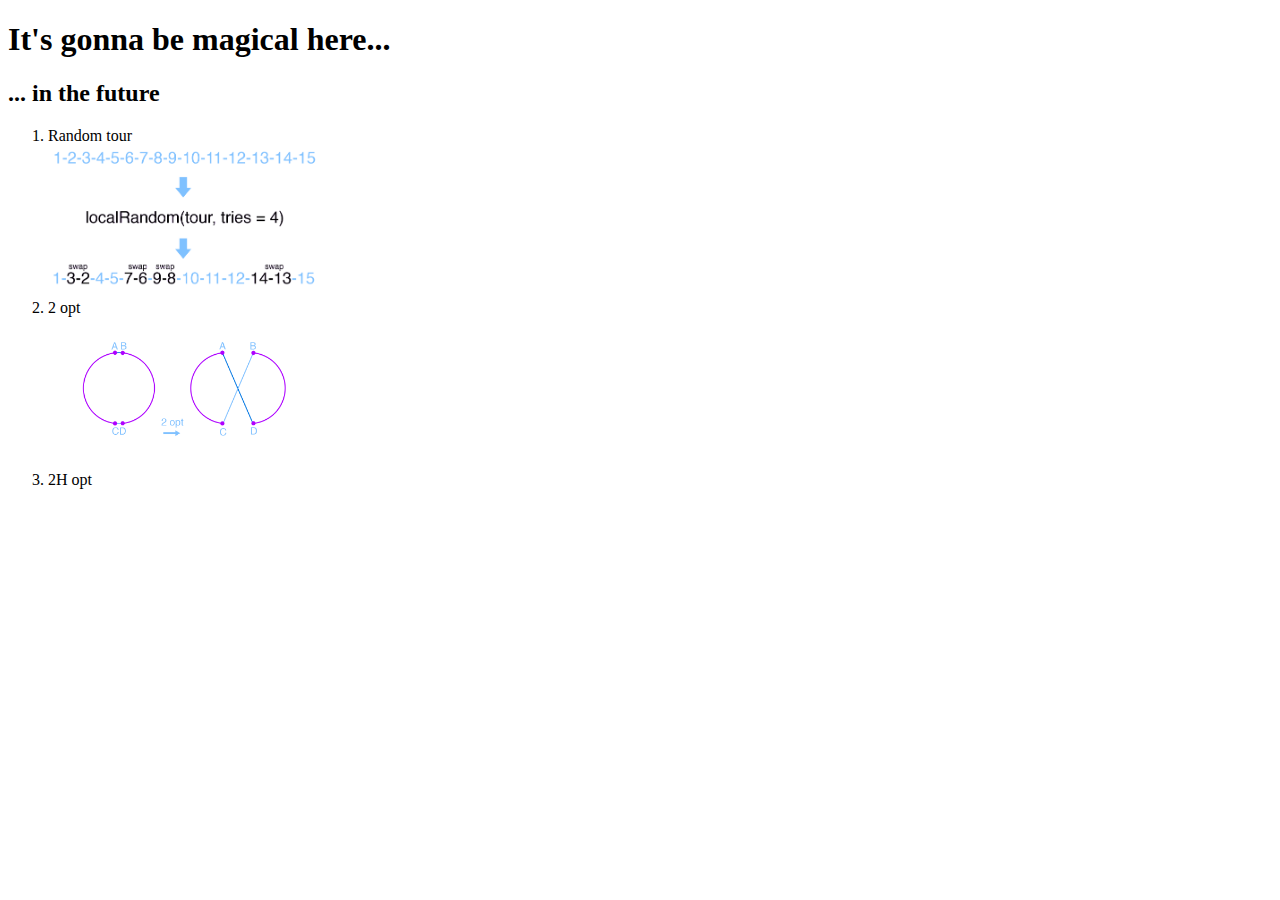
==== index.html @ 6eaba5f7 "test push" ====
<!DOCTYPE html>
<html>
    <head>
        <title> Jacob's TSP sim</title> 
    </head>
    <body>
        <h1>It's gonna be magical here... </h1>
        <h2>... in the future</h2>
        <ol>
            <li>Random tour
                <br>
                <img src="localRandom.png" height="150">
            </li>
            <li>2 opt <br>
                <img src="2opt.png" height="150">
            </li>
            <li>2H opt</li>

        </ol>
    </body>
</html>
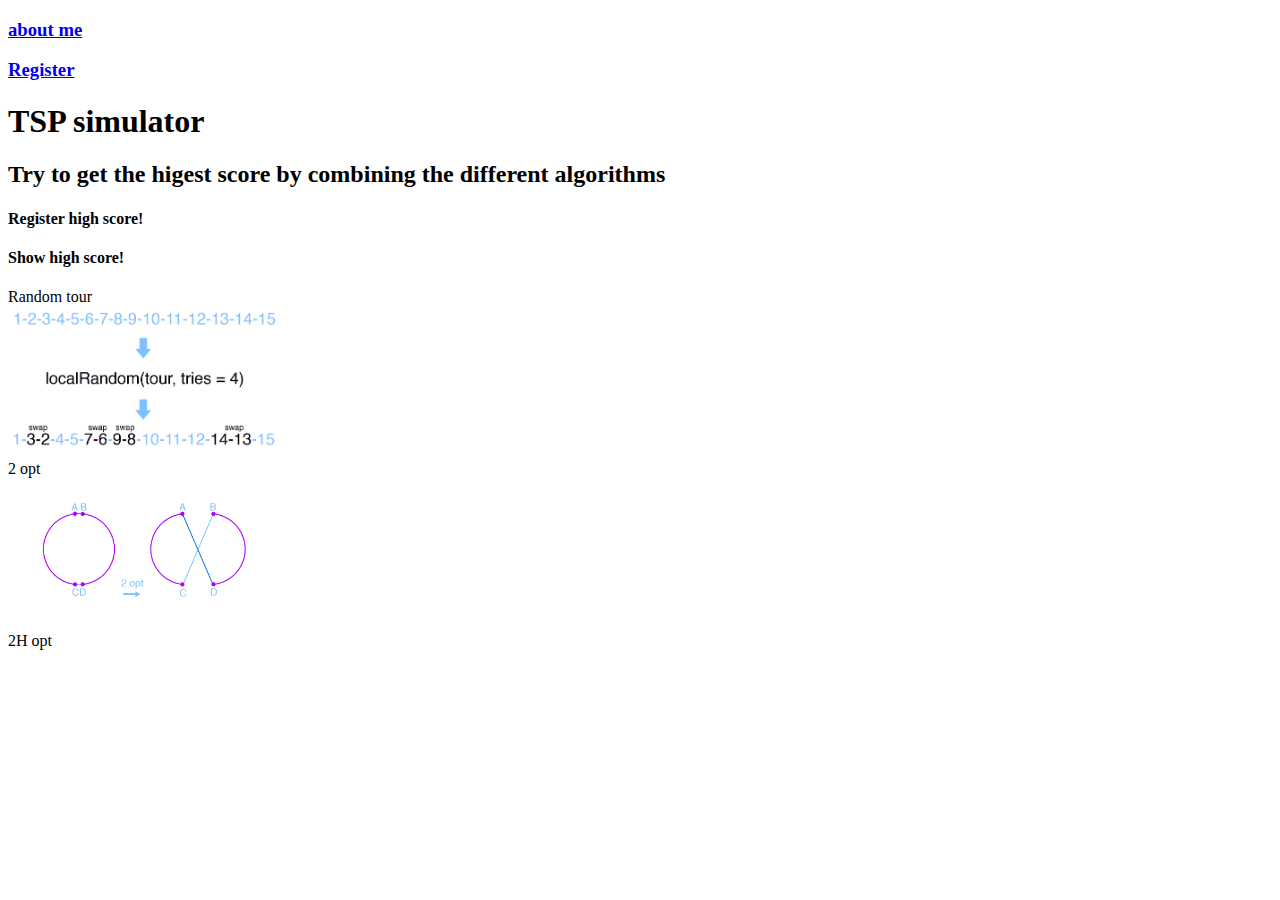
==== commit e32bf19e: "create a basic form" ====
--- a/index.html
+++ b/index.html
@@ -4,9 +4,16 @@
         <title> Jacob's TSP sim</title> 
     </head>
     <body>
-        <h1>It's gonna be magical here... </h1>
-        <h2>... in the future</h2>
-        <ol>
+        <a href="newpage.html" > 
+            <h3>about me</h3>
+        </a>
+        <a href="register.html" > 
+            <h3>Register</h3>
+        </a>
+        <h1>TSP simulator </h1>
+        <h2>Try to get the higest score by combining the different algorithms</h2>
+        <h4>Register high score!</h4>
+        <h4>Show high score!</h4>
             <li>Random tour
                 <br>
                 <img src="localRandom.png" height="150">
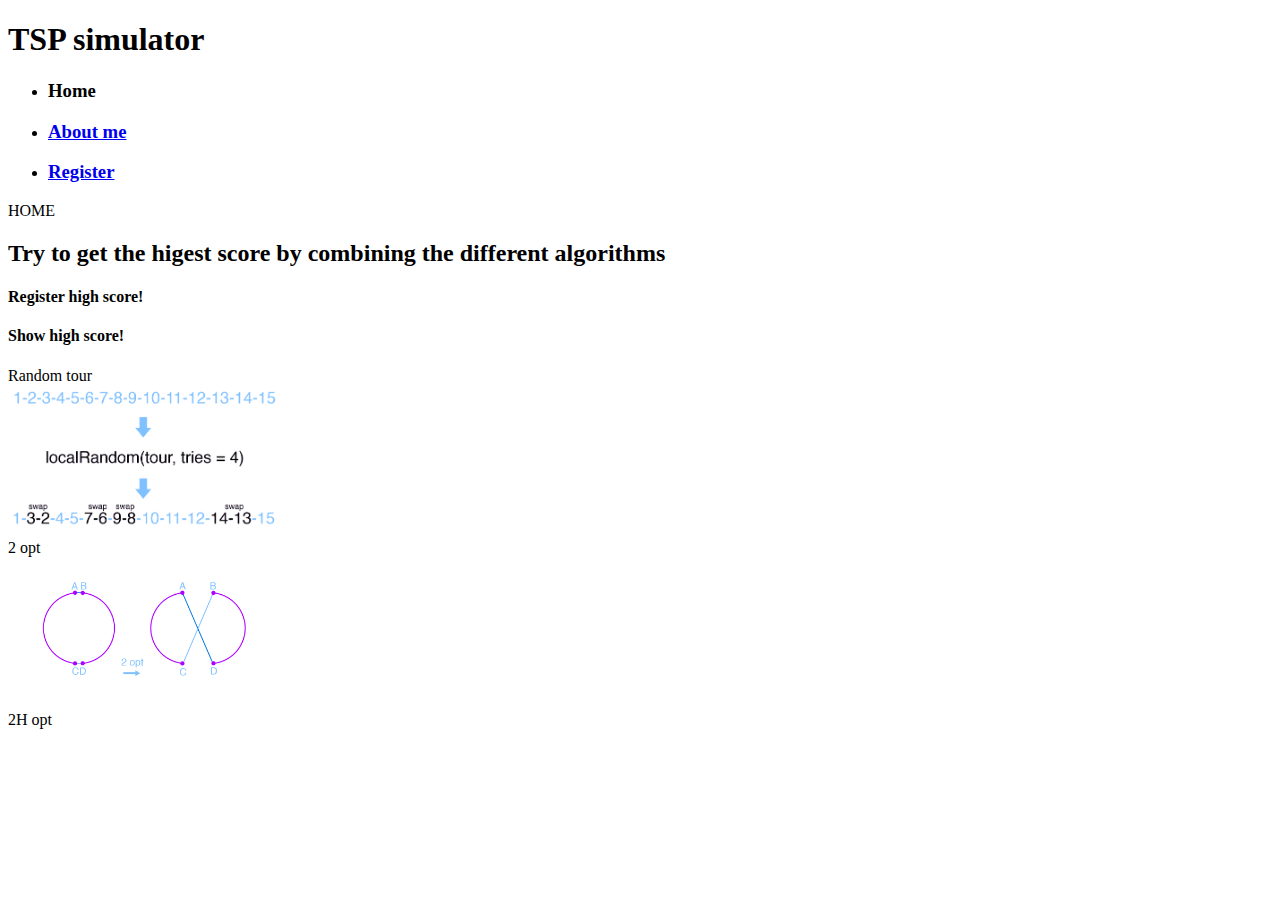
==== commit c727d2e7: "test some css styling" ====
--- a/index.html
+++ b/index.html
@@ -2,15 +2,21 @@
 <html>
     <head>
         <title> Jacob's TSP sim</title> 
+        <link rel="stylesheet" type="text/css" href="style.css">
     </head>
     <body>
-        <a href="newpage.html" > 
-            <h3>about me</h3>
-        </a>
-        <a href="register.html" > 
-            <h3>Register</h3>
-        </a>
         <h1>TSP simulator </h1>
+        <header>
+            <nav>
+                <ul>
+                    <li> <h3>Home</h3></li>
+                    <li> <a href="aboutme.html" >  <h3>About me</h3> </a></li>
+                    <li> <a href="register.html" > <h3>Register</h3> </a></li>
+                </ul>
+            </nav>
+        </header>
+        HOME
+
         <h2>Try to get the higest score by combining the different algorithms</h2>
         <h4>Register high score!</h4>
         <h4>Show high score!</h4>
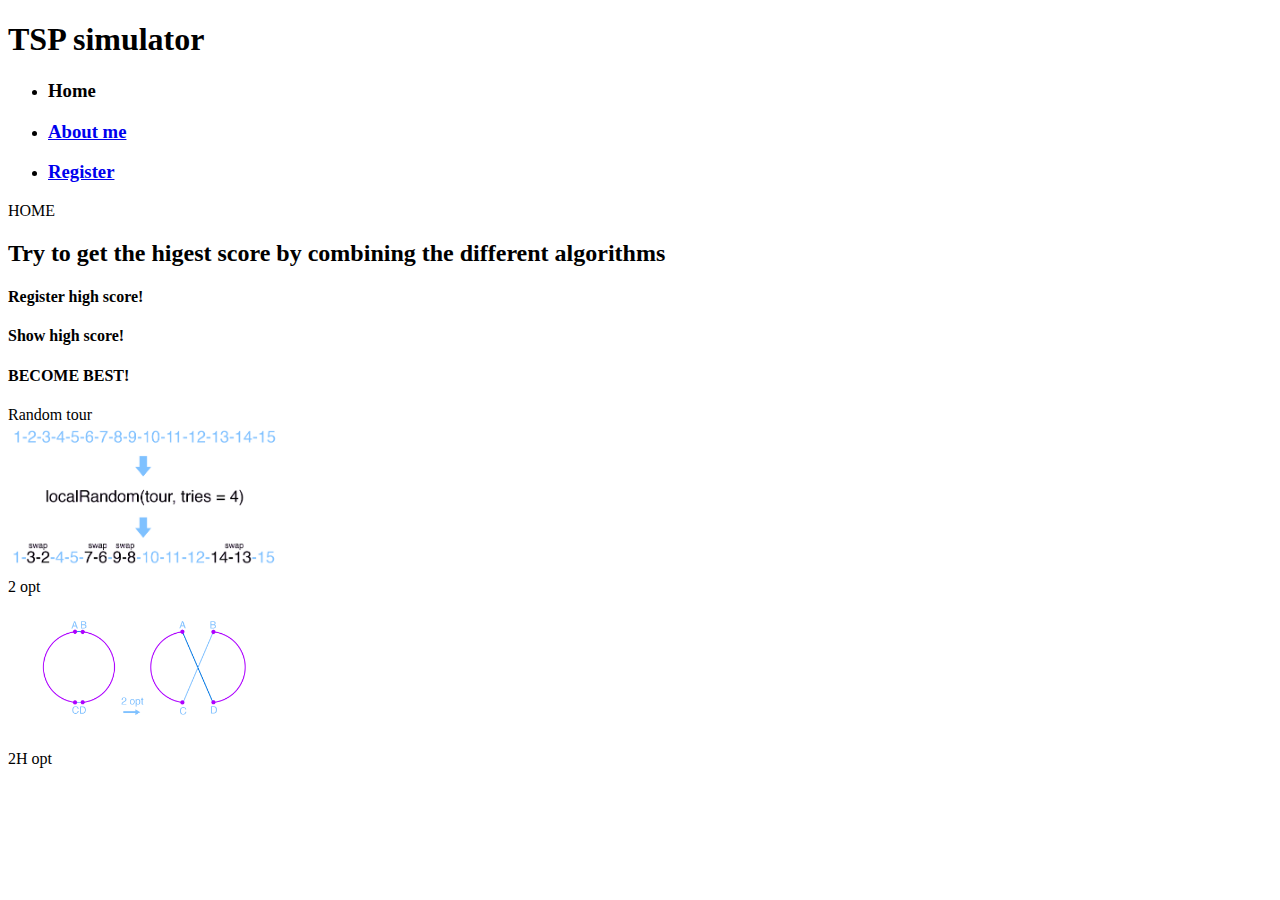
==== commit 52fadde1: "create a template for styling" ====
--- a/index.html
+++ b/index.html
@@ -16,20 +16,23 @@
             </nav>
         </header>
         HOME
+        <section>
 
-        <h2>Try to get the higest score by combining the different algorithms</h2>
-        <h4>Register high score!</h4>
-        <h4>Show high score!</h4>
+            <h2>Try to get the higest score by combining the different algorithms</h2>
+            <h4>Register high score!</h4>
+            <h4>Show high score!</h4>
+            <h4>BECOME BEST!</h4>
             <li>Random tour
                 <br>
                 <img src="localRandom.png" height="150">
             </li>
-            <li>2 opt <br>
+            <li>2 opt <br> 
                 <img src="2opt.png" height="150">
             </li>
             <li>2H opt</li>
-
+        
         </ol>
+    </section>
     </body>
 </html>
 
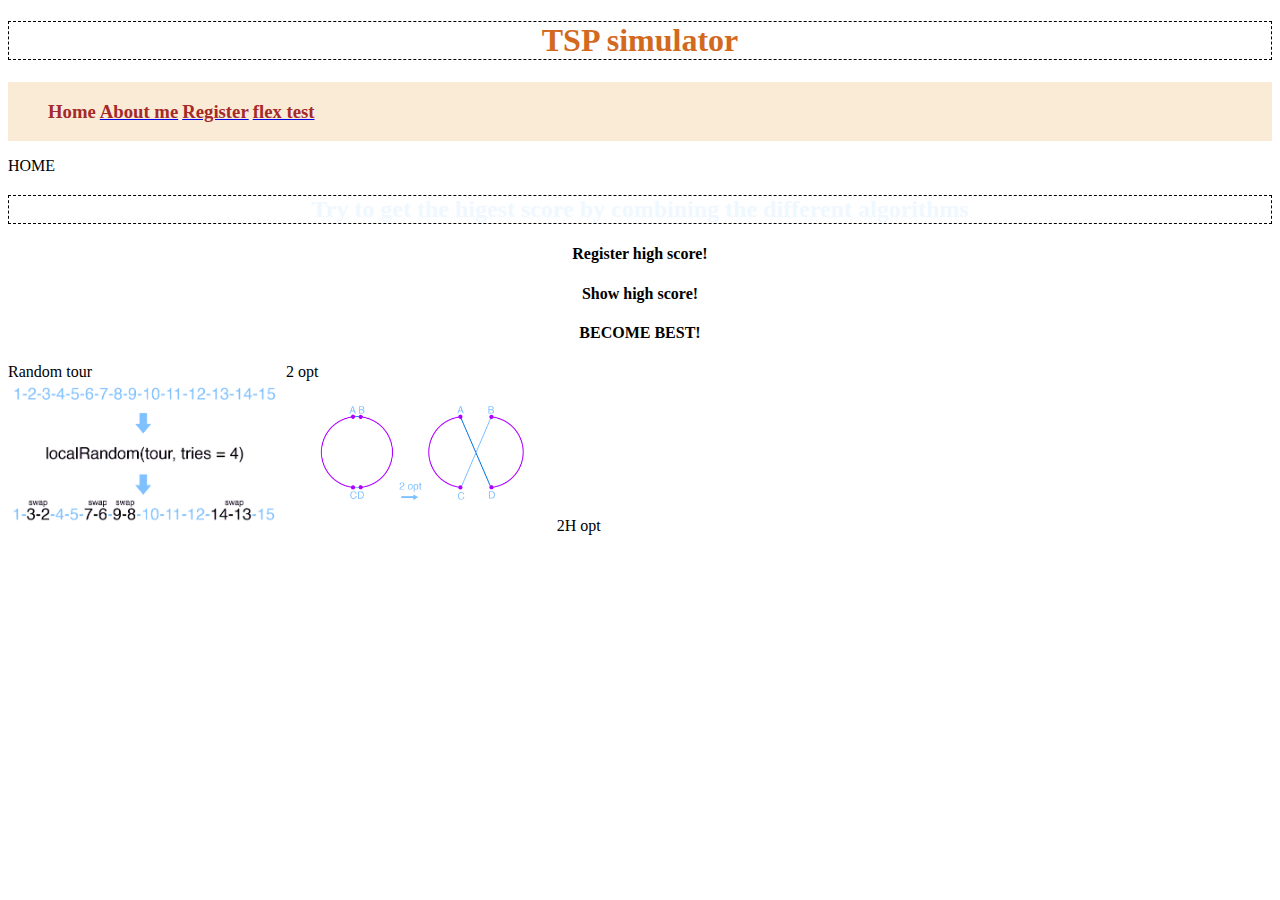
==== commit 360624ff: "style with flexbox and transitions" ====
--- a/index.html
+++ b/index.html
@@ -3,6 +3,8 @@
     <head>
         <title> Jacob's TSP sim</title> 
         <link rel="stylesheet" type="text/css" href="style.css">
+
+
     </head>
     <body>
         <h1>TSP simulator </h1>
@@ -12,6 +14,7 @@
                     <li> <h3>Home</h3></li>
                     <li> <a href="aboutme.html" >  <h3>About me</h3> </a></li>
                     <li> <a href="register.html" > <h3>Register</h3> </a></li>
+                    <li> <a href="flex.html" > <h3>flex test</h3> </a></li>
                 </ul>
             </nav>
         </header>
@@ -24,10 +27,10 @@
             <h4>BECOME BEST!</h4>
             <li>Random tour
                 <br>
-                <img src="localRandom.png" height="150">
+                <img src="Resources/localRandom.png" height="150">
             </li>
             <li>2 opt <br> 
-                <img src="2opt.png" height="150">
+                <img src="Resources/2opt.png" height="150">
             </li>
             <li>2H opt</li>
         
--- a/style.css
+++ b/style.css
@@ -0,0 +1,109 @@
+
+
+/* * {
+    text-align: right;
+} */
+
+body {
+    background-image: url(https://images.unsplash.com/photo-1495546992359-94a48035efca?ixlib=rb-1.2.1&auto=format&fit=crop&w=2550&q=80);
+    background-size: cover; 
+    /* margin: 0px; */
+}
+header {
+    background-color: antiquewhite;
+}
+
+
+h1, h2 {
+    color: aliceblue;
+    text-align: center;
+    border: 1px dashed black;
+    cursor: crosshair;
+}
+
+h1 {
+    color: chocolate;
+}
+
+h3 {
+    color: brown;
+}
+
+h4 {
+    text-align: center;
+    /* font-family:  'Montserrat'; */
+}
+
+h5 {
+    border-bottom: 2px solid red;
+    width: 400px;
+    text-align: center;
+}
+
+p {
+    line-height: 20px;
+    font-family: Arial, Helvetica, sans-serif;
+}
+
+li {
+    list-style: none;
+    display: inline-block;
+}
+
+footer {
+    clear: both;
+    text-align: center;
+}
+
+
+.ptext {
+    text-align: center;
+    border: 1px dashed darkgoldenrod;
+}
+
+.picture {
+    display: block;
+    margin-left: auto;
+    margin-right: auto;
+    width: 25%;
+}
+
+
+
+.boxmodel {
+    border: 2px solid black;
+    display: inline-block;
+    padding: 20px 10px 20px 10px;
+    margin: 5px;
+}
+
+
+
+.flexpic {
+    width: 300px;
+    margin: 5px;
+    transition: all 0.25s;
+}
+
+.flexpic:hover {
+    transform: scale(1.1);
+}
+
+.container {
+    display: flex;
+    flex-wrap: wrap;
+    justify-content: center;
+}
+
+
+
+
+#div1 {
+    background-color: rgba(255, 235, 205, 0.5);
+}
+#aboutText {
+    background-color: rgba(255, 195, 126, 0.5);
+}
+
+
+
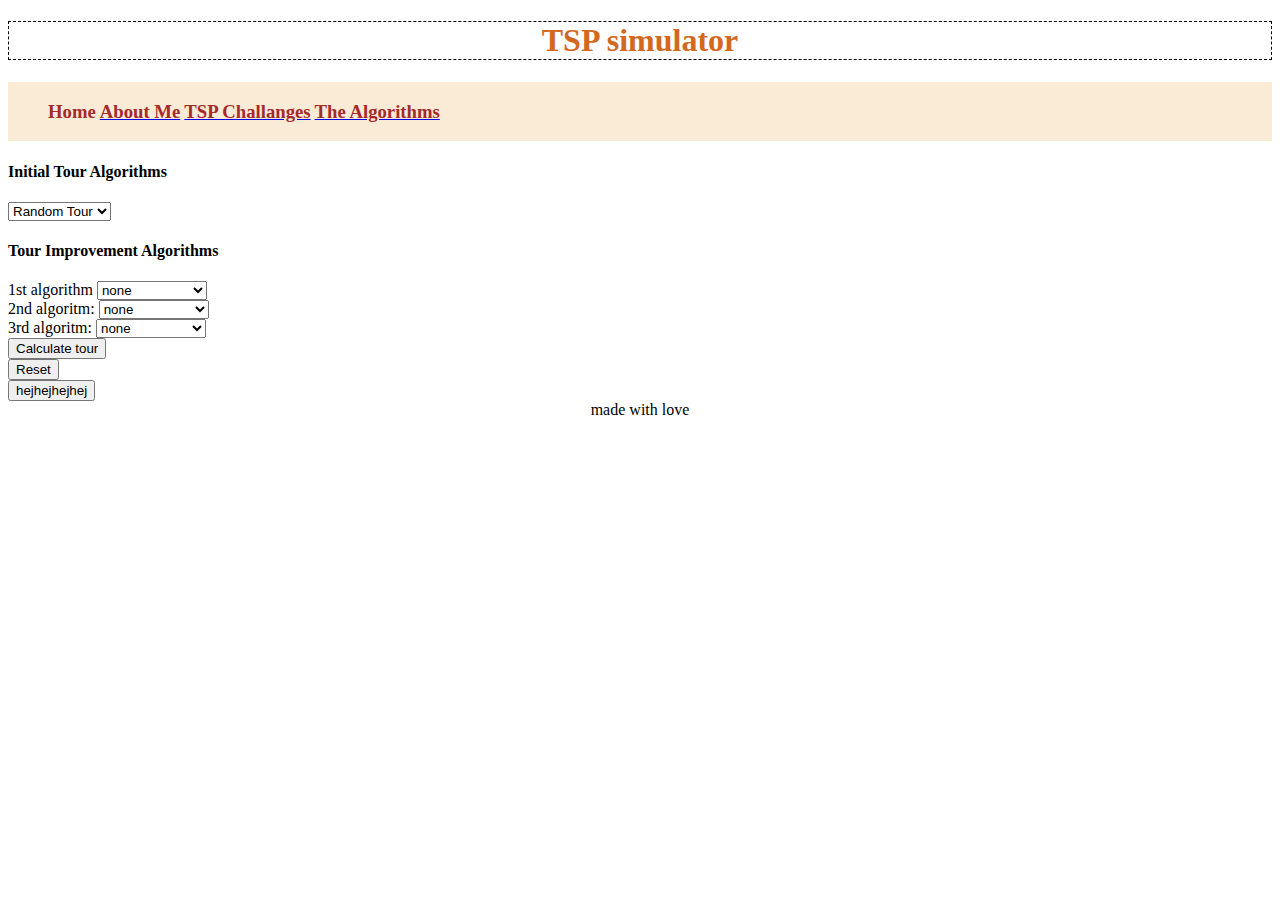
==== commit 2ae73cfa: "rename filenames and remove unessesary modules in html files" ====
--- a/index.html
+++ b/index.html
@@ -1,42 +1,68 @@
 <!DOCTYPE html>
-<html>
-    <head>
-        <title> Jacob's TSP sim</title> 
-        <link rel="stylesheet" type="text/css" href="style.css">
+
+<head>
+    <title> Jacob's TSP sim</title> 
+    <link rel="stylesheet" type="text/css" href="Styling/style.css">
+
+</head>
+
+<body>
+    <h1> TSP simulator </h1> 
+    <header>
+        <nav>
+            <ul>
+                <li> <h3>Home</h3> </li>
+                <li> <a href="aboutme.html" >  <h3>About Me</h3> </a></li>
+                <li> <a href="challanges.html" > <h3>TSP Challanges</h3> </a></li>
+                <li> <a href="algorithms.html" > <h3>The Algorithms</h3> </a></li>
+            </ul>
+        </nav>
+    </header>
 
 
-    </head>
-    <body>
-        <h1>TSP simulator </h1>
-        <header>
-            <nav>
-                <ul>
-                    <li> <h3>Home</h3></li>
-                    <li> <a href="aboutme.html" >  <h3>About me</h3> </a></li>
-                    <li> <a href="register.html" > <h3>Register</h3> </a></li>
-                    <li> <a href="flex.html" > <h3>flex test</h3> </a></li>
-                </ul>
-            </nav>
-        </header>
-        HOME
-        <section>
+    <div>
+        <form>
+            <h4> Initial Tour Algorithms </h4>
+            <select name="improvementALG1">
+                <option value="random tour" selected="selected"> Random Tour</option>
+                <option value="greadytour">Greadytour</option>
+            </select> <br>
+            
+            <h4> Tour Improvement Algorithms </h4>
+            1st algorithm
+            <select name="improvementALG1">
+                <option value="2opt">2-Opt</option>
+                <option value="2.5opt">2.5-Opt</option>
+                <option value="randomshuffle">random shuffle</option>
+                <option value="none" selected="selected">none</option>
+            </select> <br>
+            2nd algoritm:
+            <select name="improvementALG2">
+                <option value="2opt">2-Opt</option>
+                <option value="2.5opt">2.5-Opt</option>
+                <option value="randomshuffle">random shuffle</option>
+                <option value="none" selected="selected">none</option>
+            </select> <br>
+            3rd algoritm:
+            <select name="improvementALG3">
+                <option value="2opt">2-Opt</option>
+                <option value="2.5opt">2.5-Opt</option>
+                <option value="randomshuffle">random shuffle</option>
+                <option value="none" selected="selected">none</option>
+            </select> <br>
 
-            <h2>Try to get the higest score by combining the different algorithms</h2>
-            <h4>Register high score!</h4>
-            <h4>Show high score!</h4>
-            <h4>BECOME BEST!</h4>
-            <li>Random tour
-                <br>
-                <img src="Resources/localRandom.png" height="150">
-            </li>
-            <li>2 opt <br> 
-                <img src="Resources/2opt.png" height="150">
-            </li>
-            <li>2H opt</li>
-        
-        </ol>
-    </section>
-    </body>
-</html>
+            <input type="submit" value="Calculate tour">
+            <br>
+            <input type="Reset">
+            <br>
+        </form>
+        <button>hejhejhejhej</button>
+    </div>
+    <div>
+        <footer> made with love</footer>
+    </div>
 
+    <script type="text/javascript" src="TSP_Engine/main.js"></script>
+</body>
 
+</html>--- a/Styling/style.css
+++ b/Styling/style.css
@@ -0,0 +1,109 @@
+
+
+/* * {
+    text-align: right;
+} */
+
+body {
+    background-image: url(https://images.unsplash.com/photo-1495546992359-94a48035efca?ixlib=rb-1.2.1&auto=format&fit=crop&w=2550&q=80);
+    background-size: cover; 
+    /* margin: 0px; */
+}
+header {
+    background-color: antiquewhite;
+}
+
+
+h1, h2 {
+    color: aliceblue;
+    text-align: center;
+    border: 1px dashed black;
+    cursor: crosshair;
+}
+
+h1 {
+    color: chocolate;
+}
+
+h3 {
+    color: brown;
+}
+
+h4 {
+    /* text-align: center; */
+    /* font-family:  'Montserrat'; */
+}
+
+h5 {
+    border-bottom: 2px solid red;
+    width: 400px;
+    text-align: center;
+}
+
+p {
+    line-height: 20px;
+    font-family: Arial, Helvetica, sans-serif;
+}
+
+li {
+    list-style: none;
+    display: inline-block;
+}
+
+footer {
+    clear: both;
+    text-align: center;
+}
+
+
+.ptext {
+    text-align: center;
+    border: 1px dashed darkgoldenrod;
+}
+
+.picture {
+    display: block;
+    margin-left: auto;
+    margin-right: auto;
+    width: 25%;
+}
+
+
+
+.boxmodel {
+    border: 2px solid black;
+    display: inline-block;
+    padding: 20px 10px 20px 10px;
+    margin: 5px;
+}
+
+
+
+.flexpic {
+    width: 300px;
+    margin: 5px;
+    transition: all 0.25s;
+}
+
+.flexpic:hover {
+    transform: scale(1.1);
+}
+
+.container {
+    display: flex;
+    flex-wrap: wrap;
+    justify-content: center;
+}
+
+
+
+
+#div1 {
+    background-color: rgba(255, 235, 205, 0.5);
+}
+#aboutText {
+    background-color: rgba(255, 195, 126, 0.5);
+}
+
+
+
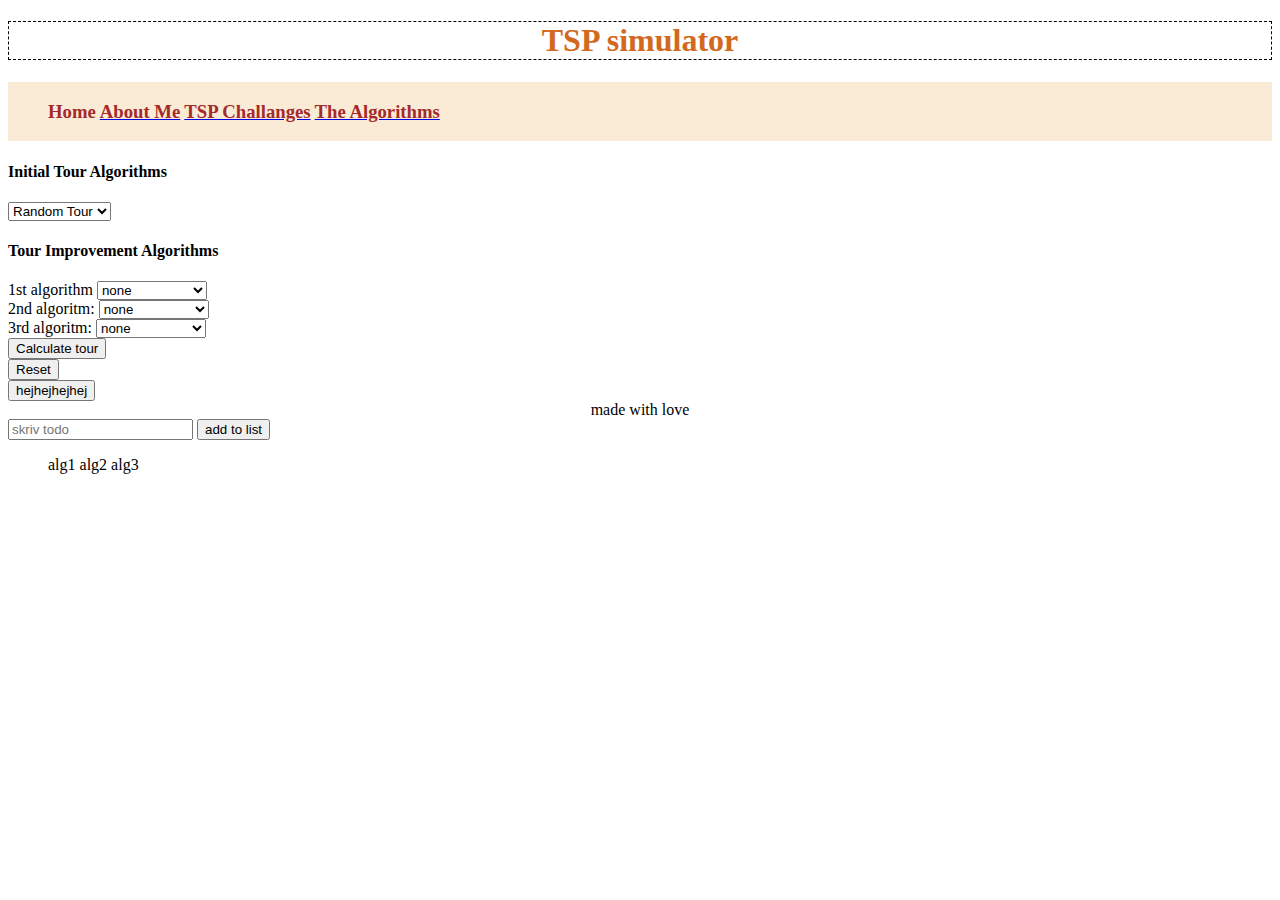
==== commit fd3b8f81: "create a initial grid table" ====
--- a/index.html
+++ b/index.html
@@ -62,6 +62,14 @@
         <footer> made with love</footer>
     </div>
 
+    <input id="uinput" type="text" placeholder="skriv todo">
+    <button id="add">add to list</button>
+    <ul id="ul2">
+        <li>alg1</li>
+        <li>alg2</li>
+        <li>alg3</li>
+    </ul>
+
     <script type="text/javascript" src="TSP_Engine/main.js"></script>
 </body>
 
